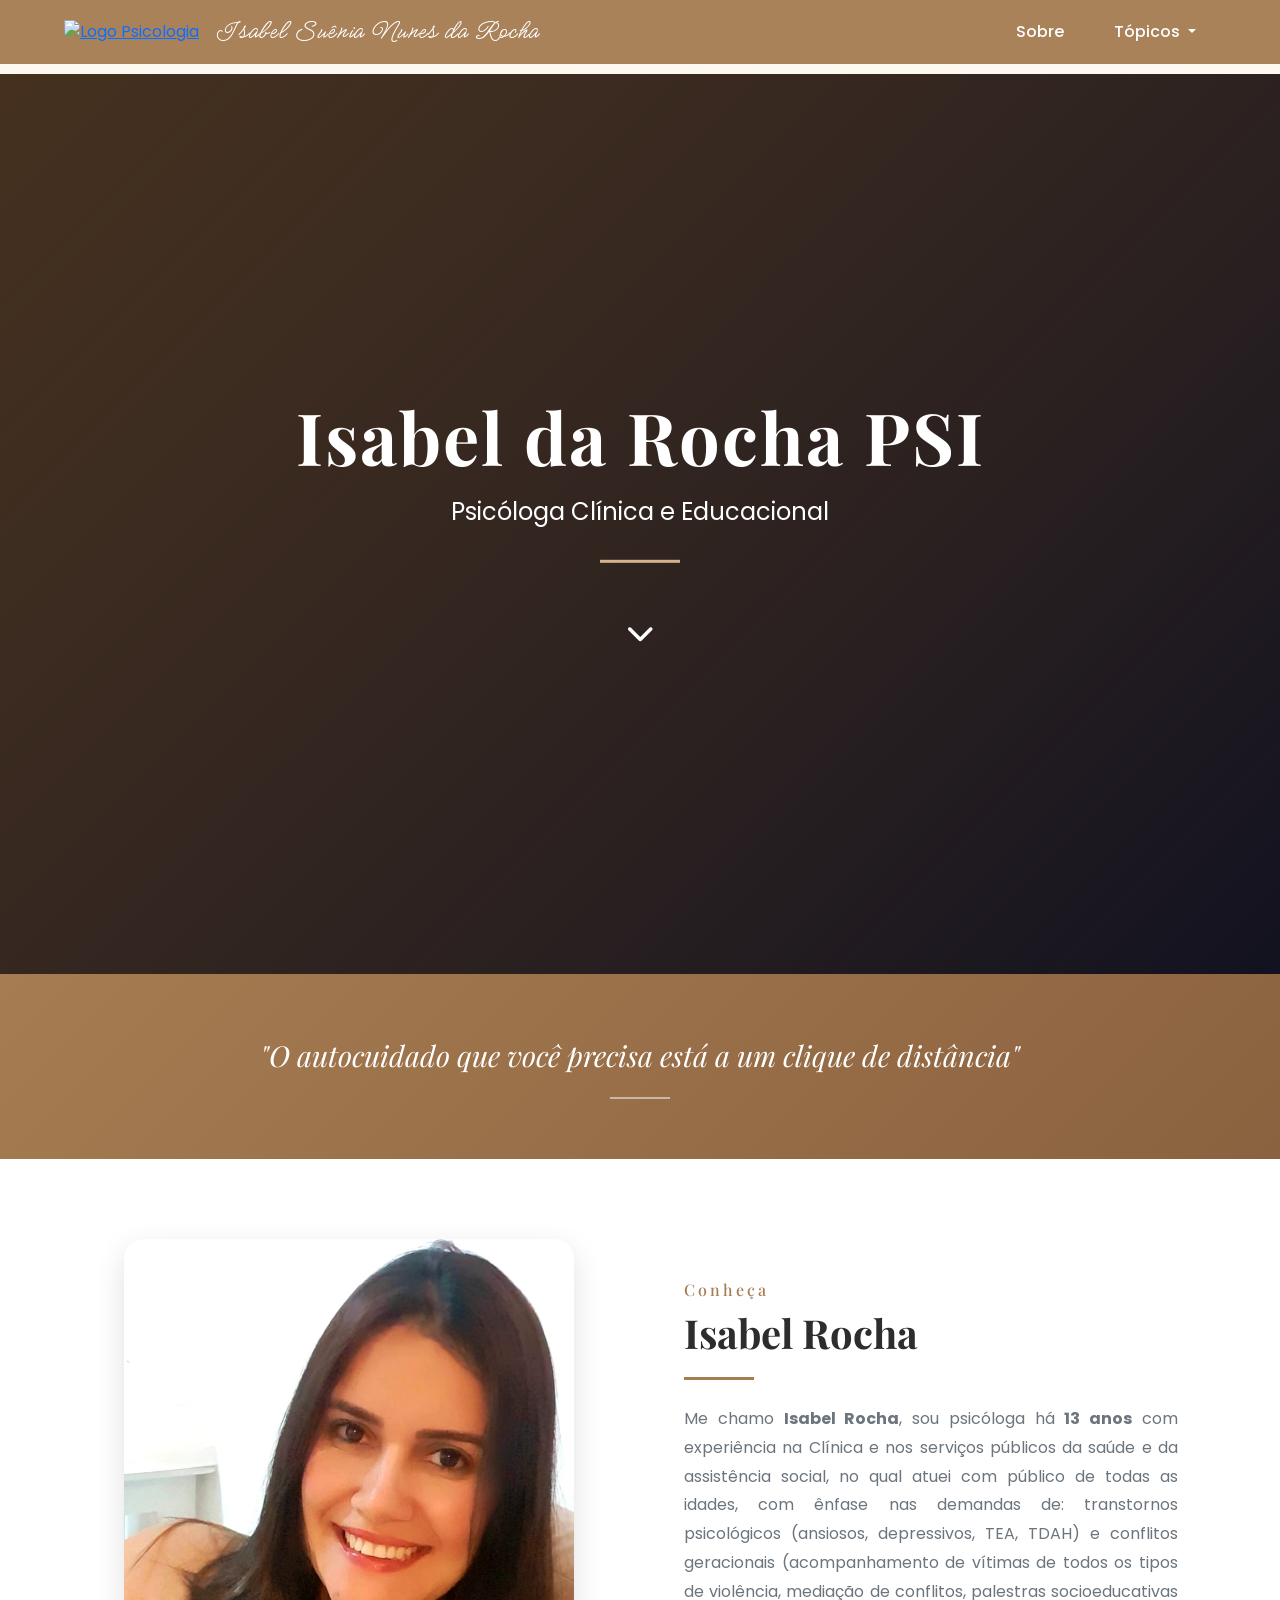
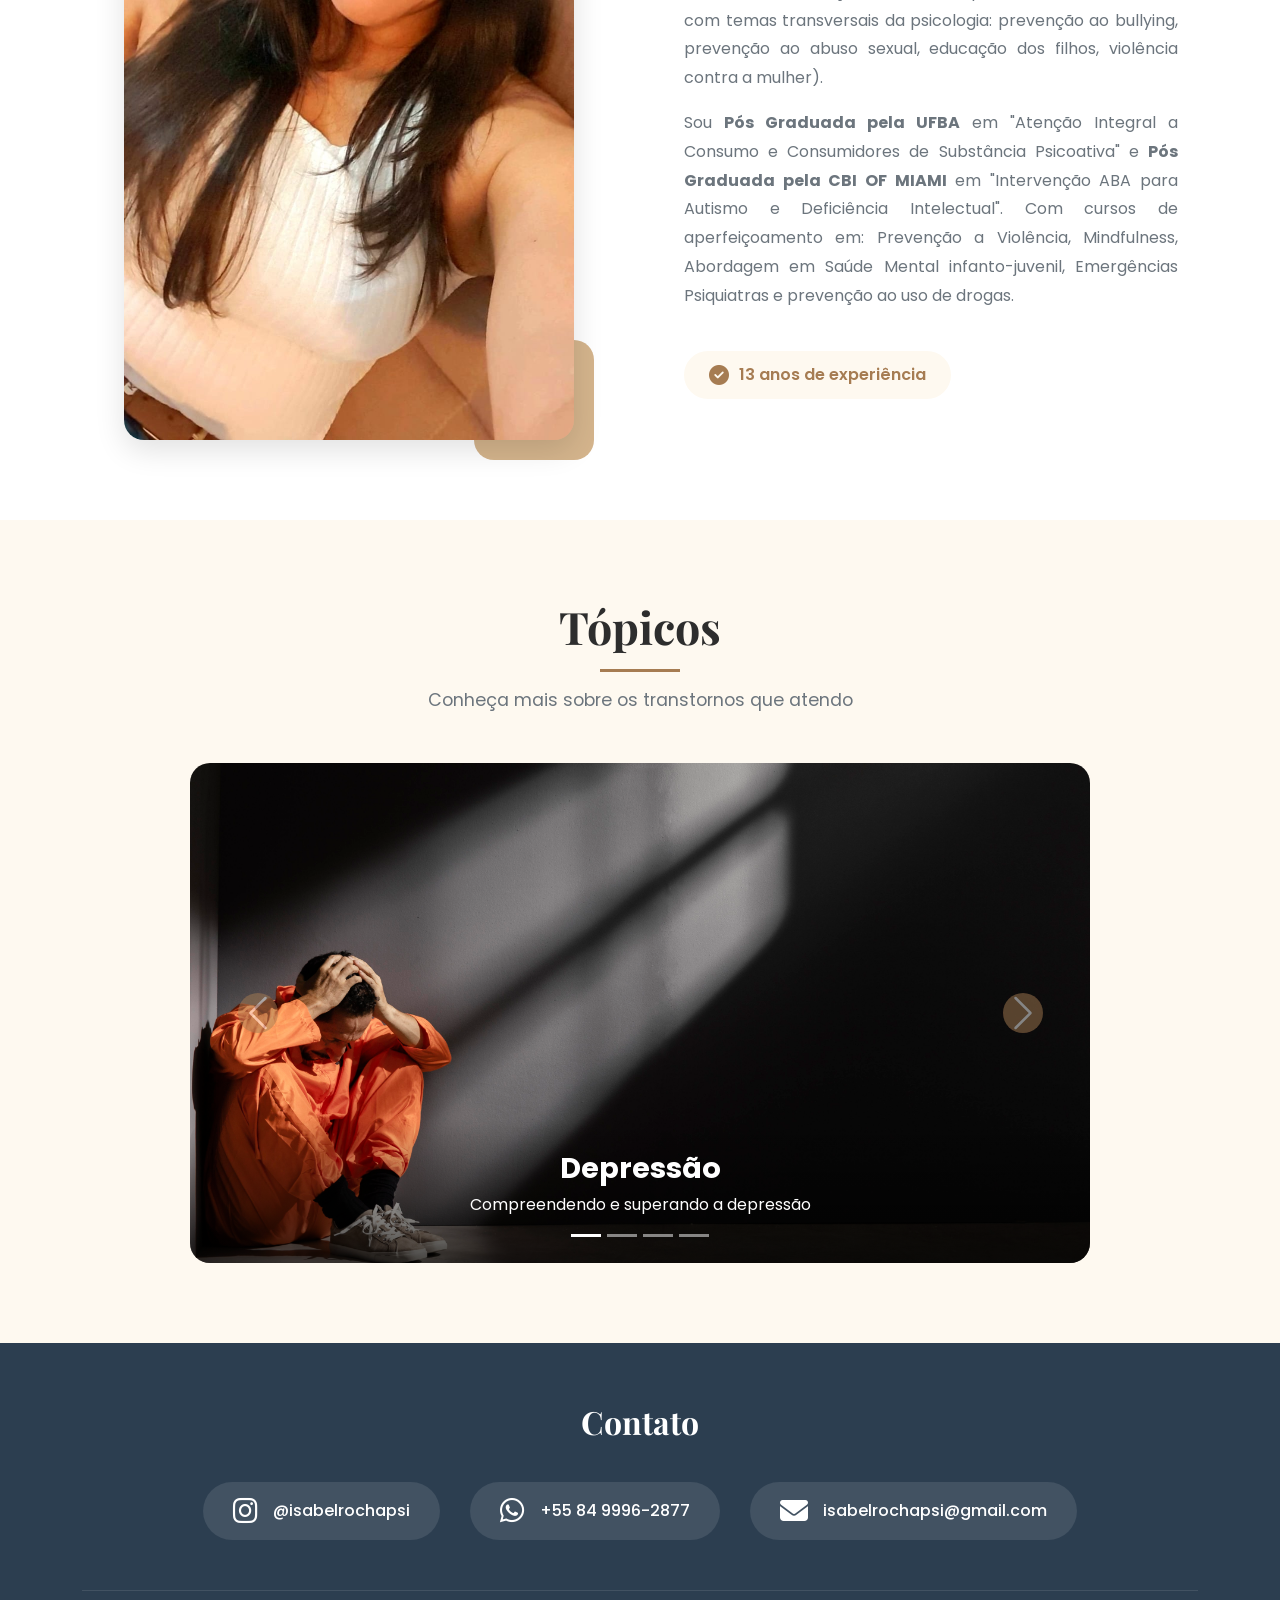
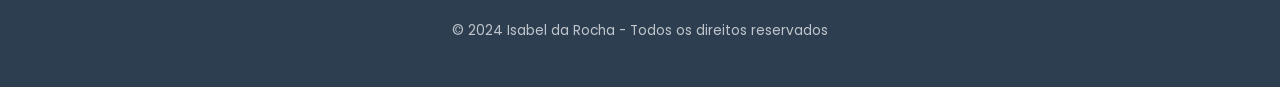
==== index.html @ a05167c0 "Update index.html teste" ====
<!DOCTYPE html>
<html lang="pt-br">

<head>
  <meta charset="UTF-8" />
  <meta name="viewport" content="width=device-width, initial-scale=1.0" />
  <meta name="description" content="Isabel da Rocha - Psicóloga Clínica e Educacional. Atendimento especializado em depressão, ansiedade, autismo e TDAH. Agende sua consulta." />
  <meta name="keywords" content="psicóloga, terapia, saúde mental, depressão, ansiedade, autismo, TDAH" />
  <meta name="author" content="Isabel Suênia Nunes da Rocha" />
  <title>Isabel da Rocha | Psicóloga Clínica e Educacional</title>

  <!-- Bootstrap 5 -->
  <link href="https://cdn.jsdelivr.net/npm/bootstrap@5.3.8/dist/css/bootstrap.min.css" rel="stylesheet" />
  
  <!-- Font Awesome (ícones modernos) -->
  <link rel="stylesheet" href="https://cdnjs.cloudflare.com/ajax/libs/font-awesome/6.5.1/css/all.min.css" />
  
  <!-- Google Fonts -->
  <link rel="preconnect" href="https://fonts.googleapis.com" />
  <link rel="preconnect" href="https://fonts.gstatic.com" crossorigin />
  <link href="https://fonts.googleapis.com/css2?family=Playfair+Display:wght@400;500;600;700;800&family=Poppins:wght@300;400;500;600;700&display=swap" rel="stylesheet" />
  <link href="https://fonts.googleapis.com/css2?family=Meow+Script&display=swap" rel="stylesheet" />

  <link rel="stylesheet" href="principal.css" />
</head>

<body>

  <!-- CABEÇALHO -->
  <header class="cabecalho">
    <div class="logo-area">
      <a href="index.html">
        <img src="https://images.seeklogo.com/logo-png/23/2/psicologia-logo-png_seeklogo-238746.png" alt="Logo Psicologia" />
      </a>
      <h3>Isabel Suênia Nunes da Rocha</h3>
    </div>
    <nav class="cabecalho-nav">
      <a href="#sobre">Sobre</a>
      <div class="nav-item dropdown">
        <a class="nav-link dropdown-toggle" href="#" role="button" data-bs-toggle="dropdown" aria-expanded="false">
          Tópicos
        </a>
        <ul class="dropdown-menu">
          <li><a class="dropdown-item" href="depressao.html">Depressão</a></li>
          <li><a class="dropdown-item" href="ansiedade.html">Ansiedade</a></li>
          <li><a class="dropdown-item" href="autismo.html">Autismo</a></li>
          <li><a class="dropdown-item" href="tdh.html">TDAH</a></li>
        </ul>
      </div>
    </nav>
  </header>

  <!-- HERO COM VÍDEO DO YOUTUBE -->
  <section class="hero-video">
    <div class="video-wrapper">
      <iframe 
       src="https://www.youtube.com/embed/PscFE5DosHw?autoplay=1&mute=1&loop=1&playlist=PscFE5DosHw&controls=0&showinfo=0&modestbranding=1&rel=0&iv_load_policy=3"
        title="Vídeo de fundo Isabel Rocha - Psicóloga"
        frameborder="0"
        allow="accelerometer; autoplay; clipboard-write; encrypted-media; gyroscope; picture-in-picture; web-share"
        referrerpolicy="strict-origin-when-cross-origin"
        allowfullscreen>
      </iframe>
    </div>
    <div class="video-overlay"></div>
    <div class="hero-content">
      <h1 class="hero-title">Isabel da Rocha PSI</h1>
      <p class="hero-subtitle">Psicóloga Clínica e Educacional</p>
      <div class="hero-decoration"></div>
      <a href="#sobre" class="btn-scroll">
        <i class="fas fa-chevron-down"></i>
      </a>
    </div>
  </section>

  <!-- FRASE DE DESTAQUE -->
  <div class="frase-destaque">
    <div class="container text-center">
      <p class="frase-texto">"O autocuidado que você precisa está a um clique de distância"</p>
      <div class="frase-linha"></div>
    </div>
  </div>

  <!-- SOBRE -->
  <section class="sobre-section" id="sobre">
    <div class="container">
      <div class="row align-items-center g-5">
        <div class="col-lg-6 text-center">
          <div class="foto-wrapper">
            <img src="img/foto-tia.jpeg" alt="Isabel Rocha - Psicóloga" class="foto-perfil" />
            <div class="foto-destaque"></div>
          </div>
        </div>
        <div class="col-lg-6">
          <div class="sobre-conteudo">
            <h2 class="sobre-titulo">
              <span class="titulo-menor">Conheça</span>
              Isabel Rocha
            </h2>
            <div class="sobre-linha"></div>
            <p class="sobre-texto">
              Me chamo <strong>Isabel Rocha</strong>, sou psicóloga há <strong>13 anos</strong> com experiência na
              Clínica e nos serviços públicos da saúde e da assistência social, no qual atuei com público de todas as
              idades,
              com ênfase nas demandas de: transtornos psicológicos (ansiosos, depressivos, TEA, TDAH) e conflitos
              geracionais
              (acompanhamento de vítimas de todos os tipos de violência, mediação de conflitos, palestras
              socioeducativas
              com temas transversais da psicologia: prevenção ao bullying, prevenção ao abuso sexual, educação dos
              filhos,
              violência contra a mulher).
            </p>
            <p class="sobre-texto mt-3">
              Sou <strong>Pós Graduada pela UFBA</strong> em "Atenção Integral a Consumo e Consumidores de Substância
              Psicoativa"
              e <strong>Pós Graduada pela CBI OF MIAMI</strong> em "Intervenção ABA para Autismo e Deficiência
              Intelectual".
              Com cursos de aperfeiçoamento em: Prevenção a Violência, Mindfulness, Abordagem em Saúde Mental
              infanto-juvenil,
              Emergências Psiquiatras e prevenção ao uso de drogas.
            </p>
            <div class="sobre-badge">
              <i class="fas fa-check-circle"></i> 13 anos de experiência
            </div>
          </div>
        </div>
      </div>
    </div>
  </section>

  <!-- TÓPICOS COM CARROSSEL -->
  <section class="topicos-section">
    <div class="container">
      <div class="section-header">
        <h2 class="section-titulo">Tópicos</h2>
        <div class="section-linha"></div>
        <p class="section-subtitulo">Conheça mais sobre os transtornos que atendo</p>
      </div>

      <div class="carousel-container">
        <div id="carouselTopicos" class="carousel slide" data-bs-ride="carousel">
          <div class="carousel-indicators">
            <button type="button" data-bs-target="#carouselTopicos" data-bs-slide-to="0" class="active"></button>
            <button type="button" data-bs-target="#carouselTopicos" data-bs-slide-to="1"></button>
            <button type="button" data-bs-target="#carouselTopicos" data-bs-slide-to="2"></button>
            <button type="button" data-bs-target="#carouselTopicos" data-bs-slide-to="3"></button>
          </div>
          <div class="carousel-inner">
            <div class="carousel-item active">
              <a href="depressao.html">
                <img src="img/depressao-corroussel.jpg" class="d-block w-100" alt="Depressão" />
                <div class="carousel-caption">
                  <h5>Depressão</h5>
                  <p>Compreendendo e superando a depressão</p>
                </div>
              </a>
            </div>
            <div class="carousel-item">
              <a href="ansiedade.html">
                <img src="img/ansiedade-carroussel.jpg" class="d-block w-100" alt="Ansiedade" />
                <div class="carousel-caption">
                  <h5>Ansiedade</h5>
                  <p>Controlando a ansiedade no dia a dia</p>
                </div>
              </a>
            </div>
            <div class="carousel-item">
              <a href="autismo.html">
                <img src="img/autista-carroussel.jpg" class="d-block w-100" alt="Autismo" />
                <div class="carousel-caption">
                  <h5>Autismo</h5>
                  <p>Compreendendo o espectro autista</p>
                </div>
              </a>
            </div>
            <div class="carousel-item">
              <a href="tdh.html">
                <img src="img/tdh-carousel.jpg" class="d-block w-100" alt="TDAH" />
                <div class="carousel-caption">
                  <h5>TDAH</h5>
                  <p>Entendendo o Transtorno de Déficit de Atenção</p>
                </div>
              </a>
            </div>
          </div>
          <button class="carousel-control-prev" type="button" data-bs-target="#carouselTopicos" data-bs-slide="prev">
            <span class="carousel-control-prev-icon"></span>
            <span class="visually-hidden">Anterior</span>
          </button>
          <button class="carousel-control-next" type="button" data-bs-target="#carouselTopicos" data-bs-slide="next">
            <span class="carousel-control-next-icon"></span>
            <span class="visually-hidden">Próximo</span>
          </button>
        </div>
      </div>
    </div>
  </section>
<!-- a -->
  <!-- CONTATO -->
  <footer class="footer-contato">
    <div class="container">
      <h4>Contato</h4>
      <div class="contato-links">
        <a href="https://www.instagram.com/psicologa.isabeldarocha/" target="_blank" class="contato-card">
          <i class="fab fa-instagram"></i>
          <span>@isabelrochapsi</span>
        </a>
        <a href="https://wa.me/558499962877" target="_blank" class="contato-card">
          <i class="fab fa-whatsapp"></i>
          <span>+55 84 9996-2877</span>
        </a>
        <a href="mailto:Isabelrocha.psicologia@gmail.com" target="_blank" class="contato-card">
          <i class="fas fa-envelope"></i>
          <span>isabelrochapsi@gmail.com</span>
        </a>
      </div>
      <div class="footer-copyright">
        <p>&copy; 2024 Isabel da Rocha - Todos os direitos reservados</p>
      </div>
    </div>
  </footer>

  <script src="https://cdn.jsdelivr.net/npm/bootstrap@5.3.8/dist/js/bootstrap.bundle.min.js"></script>
</body>

</html>
---- principal.css ----
/* ===== RESET E VARIÁVEIS ===== */
:root {
  --primary: #a67c52;
  --primary-dark: #8b623f;
  --primary-light: #d4b48c;
  --secondary: #2c3e50;
  --text-dark: #2d2d2d;
  --text-light: #6c757d;
  --bg-light: #fef9f0;
  --bg-white: #ffffff;
  --shadow-sm: 0 5px 20px rgba(0, 0, 0, 0.08);
  --shadow-md: 0 10px 30px rgba(0, 0, 0, 0.12);
  --transition: all 0.3s ease;
}

* {
  margin: 0;
  padding: 0;
  box-sizing: border-box;
}

body {
  font-family: 'Poppins', sans-serif;
  background-color: var(--bg-light);
  color: var(--text-dark);
  overflow-x: hidden;
}

html {
  scroll-behavior: smooth;
}

/* ===== CABEÇALHO ===== */
.cabecalho {
  background: rgba(166, 124, 82, 0.95);
  backdrop-filter: blur(10px);
  display: flex;
  align-items: center;
  justify-content: space-between;
  padding: 12px 5%;
  width: 100%;
  position: fixed;
  top: 0;
  left: 0;
  z-index: 1000;
  transition: var(--transition);
}

.logo-area {
  display: flex;
  align-items: center;
  gap: 15px;
}

.cabecalho img {
  width: 50px;
  height: auto;
  transition: var(--transition);
}

.cabecalho img:hover {
  transform: scale(1.05);
}

.cabecalho h3 {
  margin: 0;
  color: white;
  font-size: 28px;
  font-family: 'Meow Script', cursive;
  font-weight: 400;
  letter-spacing: 1px;
}

.cabecalho-nav {
  display: flex;
  align-items: center;
  gap: 10px;
}

.cabecalho-nav a {
  text-decoration: none;
  color: white;
  font-size: 16px;
  font-weight: 500;
  padding: 8px 20px;
  border-radius: 30px;
  transition: var(--transition);
}

.cabecalho-nav a:hover {
  background: rgba(255, 255, 255, 0.2);
  transform: translateY(-2px);
}

.dropdown-menu {
  background: var(--primary);
  border: none;
  border-radius: 12px;
  padding: 8px 0;
  margin-top: 10px;
}

.dropdown-item {
  color: white !important;
  padding: 10px 25px;
  transition: var(--transition);
}

.dropdown-item:hover {
  background: rgba(255, 255, 255, 0.2) !important;
  transform: translateX(5px);
}

/* ===== HERO COM VÍDEO DO YOUTUBE ===== */
.hero-video {
  position: relative;
  width: 100%;
  height: 100vh;
  overflow: hidden;
  margin-top: 74px;
}

/* WRAPPER DO VÍDEO DO YOUTUBE */
/* ===== VÍDEO DO YOUTUBE COM FALLBACK PROFISSIONAL ===== */
.video-wrapper {
  position: absolute;
  top: 0;
  left: 0;
  width: 100%;
  height: 100%;
  overflow: hidden;
  z-index: 0;
  /* Imagem de fallback enquanto o vídeo não carrega */
  background-image: linear-gradient(135deg, var(--primary-dark), #1a1a2e);
  background-size: cover;
  background-position: center;
}

.video-wrapper iframe {
  position: absolute;
  top: 50%;
  left: 50%;
  width: 100vw;
  height: 100vh;
  transform: translate(-50%, -50%);
  pointer-events: none;
  opacity: 0;
  animation: fadeInIframe 0.8s ease 0.3s forwards;
}

@keyframes fadeInIframe {
  from {
    opacity: 0;
  }
  to {
    opacity: 1;
  }
}

/* OVERLAY escuro para o texto ficar legível */
.video-overlay {
  position: absolute;
  top: 0;
  left: 0;
  width: 100%;
  height: 100%;
  background: linear-gradient(135deg, rgba(0, 0, 0, 0.5), rgba(0, 0, 0, 0.3));
  z-index: 1;
}

/* CONTEÚDO FICA SOBRE O VÍDEO */
.hero-content {
  position: absolute;
  top: 50%;
  left: 50%;
  transform: translate(-50%, -50%);
  text-align: center;
  color: white;
  z-index: 2;
  width: 100%;
  padding: 0 20px;
}

.hero-title {
  font-family: 'Playfair Display', serif;
  font-size: 4.5rem;
  font-weight: 700;
  margin-bottom: 15px;
  letter-spacing: 2px;
  animation: fadeInUp 0.8s ease;
}

.hero-subtitle {
  font-size: 1.5rem;
  font-weight: 400;
  margin-bottom: 30px;
  animation: fadeInUp 0.8s ease 0.2s both;
}

.hero-decoration {
  width: 80px;
  height: 3px;
  background: var(--primary-light);
  margin: 0 auto;
  animation: fadeInUp 0.8s ease 0.4s both;
}

.btn-scroll {
  display: inline-block;
  margin-top: 50px;
  color: white;
  font-size: 28px;
  animation: bounce 2s infinite;
  transition: var(--transition);
}

.btn-scroll:hover {
  color: var(--primary-light);
  transform: translateY(5px);
}

@keyframes fadeInUp {
  from {
    opacity: 0;
    transform: translateY(30px);
  }
  to {
    opacity: 1;
    transform: translateY(0);
  }
}

@keyframes bounce {
  0%, 100% { transform: translateY(0); }
  50% { transform: translateY(10px); }
}

/* ===== FRASE DESTAQUE ===== */
.frase-destaque {
  background: linear-gradient(135deg, var(--primary), var(--primary-dark));
  color: white;
  padding: 60px 20px;
  text-align: center;
}

.frase-texto {
  font-size: 1.8rem;
  font-weight: 400;
  font-style: italic;
  margin-bottom: 20px;
  font-family: 'Playfair Display', serif;
}

.frase-linha {
  width: 60px;
  height: 2px;
  background: rgba(255, 255, 255, 0.5);
  margin: 0 auto;
}

/* ===== SOBRE ===== */
.sobre-section {
  padding: 80px 5%;
  background: var(--bg-white);
}

.foto-wrapper {
  position: relative;
  display: inline-block;
}

.foto-perfil {
  width: 100%;
  max-width: 450px;
  border-radius: 20px;
  box-shadow: var(--shadow-md);
  transition: var(--transition);
  position: relative;
  z-index: 2;
}

.foto-perfil:hover {
  transform: scale(1.02);
}

.foto-destaque {
  position: absolute;
  bottom: -20px;
  right: -20px;
  width: 120px;
  height: 120px;
  background: var(--primary-light);
  border-radius: 20px;
  z-index: 1;
}

.sobre-conteudo {
  padding: 20px;
}

.sobre-titulo {
  font-family: 'Playfair Display', serif;
  font-size: 2.5rem;
  font-weight: 700;
  color: var(--text-dark);
  margin-bottom: 10px;
}

.titulo-menor {
  display: block;
  font-size: 1rem;
  font-weight: 500;
  color: var(--primary);
  letter-spacing: 3px;
  margin-bottom: 10px;
}

.sobre-linha {
  width: 70px;
  height: 3px;
  background: var(--primary);
  margin: 20px 0 25px 0;
}

.sobre-texto {
  font-size: 1rem;
  line-height: 1.8;
  color: var(--text-light);
  text-align: justify;
}

.sobre-badge {
  display: inline-flex;
  align-items: center;
  gap: 10px;
  background: var(--bg-light);
  padding: 12px 25px;
  border-radius: 50px;
  margin-top: 25px;
  font-weight: 600;
  color: var(--primary);
}

.sobre-badge i {
  font-size: 20px;
}

/* ===== TÓPICOS ===== */
.topicos-section {
  padding: 80px 5%;
  background: var(--bg-light);
}

.section-header {
  text-align: center;
  margin-bottom: 50px;
}

.section-titulo {
  font-family: 'Playfair Display', serif;
  font-size: 2.8rem;
  font-weight: 700;
  color: var(--text-dark);
  margin-bottom: 15px;
}

.section-linha {
  width: 80px;
  height: 3px;
  background: var(--primary);
  margin: 0 auto 15px;
}

.section-subtitulo {
  font-size: 1.1rem;
  color: var(--text-light);
}

.carousel-container {
  max-width: 900px;
  margin: 0 auto;
}

.carousel-item img {
  border-radius: 20px;
  height: 500px;
  object-fit: cover;
}

.carousel-caption {
  background: linear-gradient(0deg, rgba(0, 0, 0, 0.7), transparent);
  border-radius: 20px;
  bottom: 0;
  left: 0;
  right: 0;
  padding: 30px;
}

.carousel-caption h5 {
  font-size: 1.8rem;
  font-weight: 700;
}

.carousel-caption p {
  font-size: 1rem;
}

.carousel-control-prev-icon,
.carousel-control-next-icon {
  background-color: var(--primary);
  border-radius: 50%;
  padding: 20px;
}

/* ===== FOOTER ===== */
.footer-contato {
  background: var(--secondary);
  color: white;
  padding: 60px 5% 30px;
}

.footer-contato h4 {
  text-align: center;
  font-size: 2rem;
  font-weight: 700;
  margin-bottom: 40px;
  font-family: 'Playfair Display', serif;
}

.contato-links {
  display: flex;
  justify-content: center;
  gap: 30px;
  flex-wrap: wrap;
  margin-bottom: 50px;
}

.contato-card {
  display: flex;
  align-items: center;
  gap: 15px;
  background: rgba(255, 255, 255, 0.1);
  padding: 15px 30px;
  border-radius: 50px;
  text-decoration: none;
  color: white;
  transition: var(--transition);
}

.contato-card:hover {
  background: var(--primary);
  transform: translateY(-5px);
  color: white;
}

.contato-card i {
  font-size: 28px;
}

.contato-card span {
  font-size: 1rem;
  font-weight: 500;
}

.footer-copyright {
  text-align: center;
  padding-top: 30px;
  border-top: 1px solid rgba(255, 255, 255, 0.1);
}

.footer-copyright p {
  font-size: 0.85rem;
  opacity: 0.7;
}

/* ===== RESPONSIVO ===== */
@media (max-width: 992px) {
  .hero-title {
    font-size: 3rem;
  }
  
  .hero-subtitle {
    font-size: 1.2rem;
  }
  
  .frase-texto {
    font-size: 1.4rem;
  }
  
  .sobre-titulo {
    font-size: 2rem;
  }
}

@media (max-width: 768px) {
  .cabecalho {
    flex-direction: column;
    gap: 12px;
    padding: 12px 20px;
  }
  
  .logo-area {
    flex-direction: column;
    text-align: center;
  }
  
  .cabecalho h3 {
    font-size: 22px;
  }
  
  .hero-video {
    margin-top: 110px;
    height: 70vh;
  }
  
  .hero-title {
    font-size: 2rem;
  }
  
  .hero-subtitle {
    font-size: 1rem;
  }
  
  .frase-texto {
    font-size: 1.1rem;
  }
  
  .frase-destaque {
    padding: 40px 20px;
  }
  
  .sobre-section {
    padding: 50px 20px;
  }
  
  .foto-perfil {
    max-width: 300px;
  }
  
  .foto-destaque {
    width: 80px;
    height: 80px;
    bottom: -10px;
    right: -10px;
  }
  
  .sobre-titulo {
    font-size: 1.8rem;
    text-align: center;
  }
  
  .sobre-linha {
    margin: 20px auto;
  }
  
  .sobre-texto {
    font-size: 0.95rem;
    text-align: left;
  }
  
  .section-titulo {
    font-size: 2rem;
  }
  
  .carousel-item img {
    height: 300px;
  }
  
  .carousel-caption h5 {
    font-size: 1.2rem;
  }
  
  .carousel-caption p {
    font-size: 0.8rem;
  }
  
  .contato-card {
    padding: 12px 20px;
    width: 100%;
    justify-content: center;
  }
  
  .contato-card span {
    font-size: 0.9rem;
  }
  
  .footer-contato h4 {
    font-size: 1.5rem;
  }
}

@media (max-width: 480px) {
  .hero-title {
    font-size: 1.6rem;
  }
  
  .hero-subtitle {
    font-size: 0.9rem;
  }
  
  .frase-texto {
    font-size: 1rem;
  }
  
  .section-titulo {
    font-size: 1.6rem;
  }
}
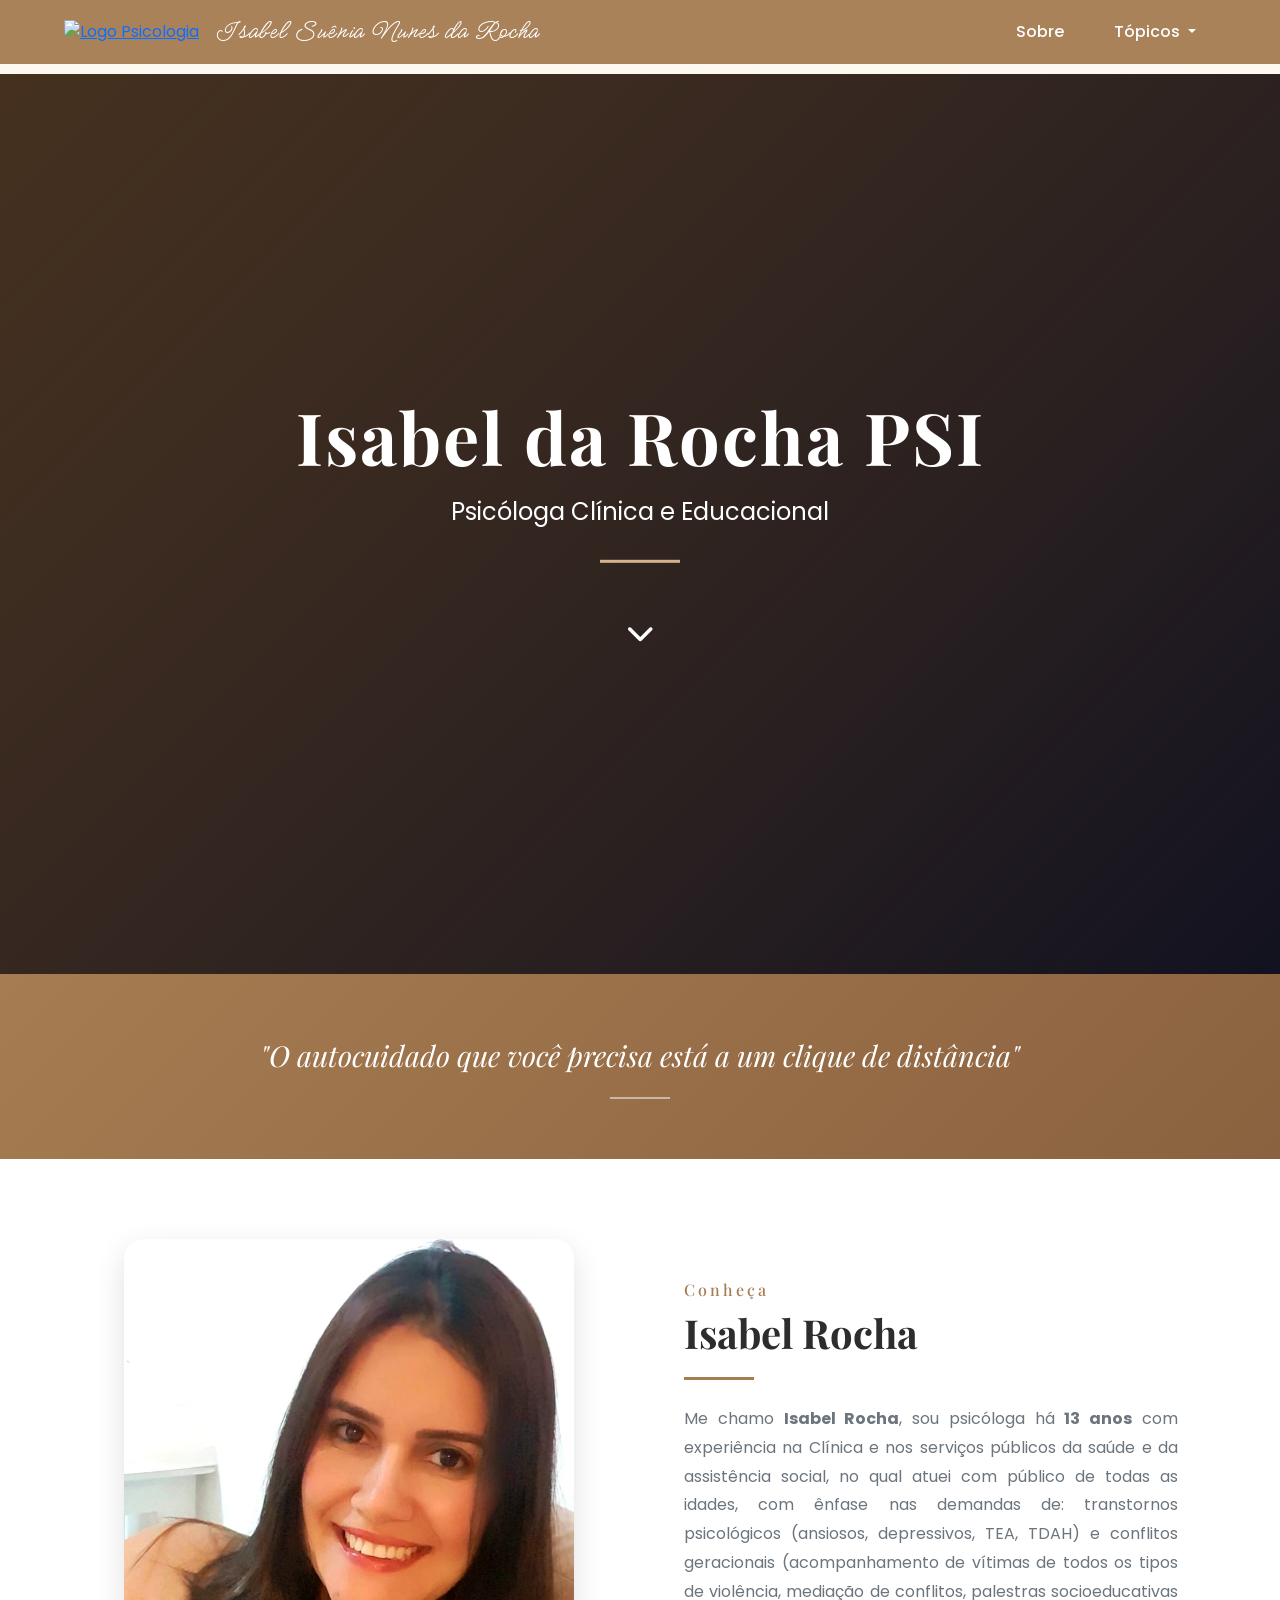
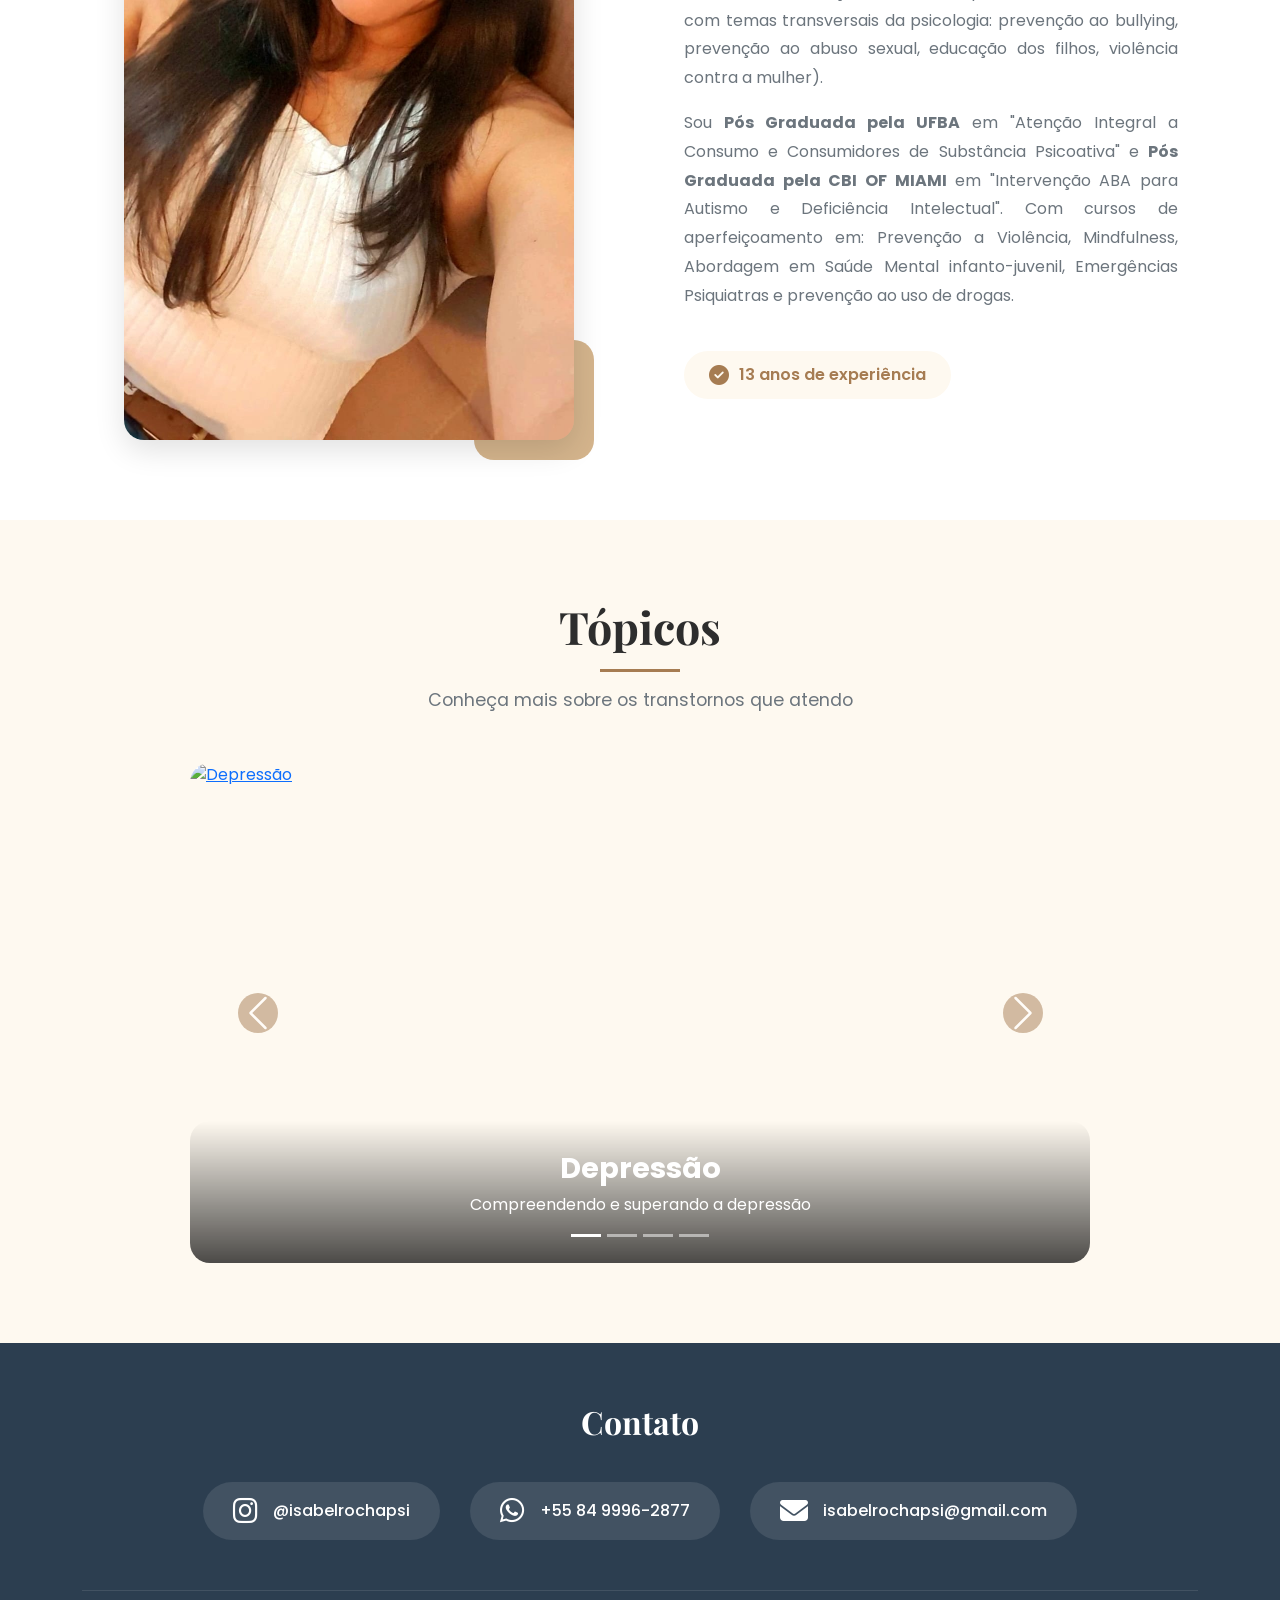
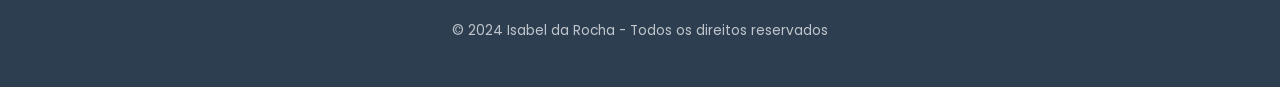
==== commit 5b280000: "Add files via upload atualização de codigos" ====
--- a/index.html
+++ b/index.html
@@ -148,7 +148,7 @@
           <div class="carousel-inner">
             <div class="carousel-item active">
               <a href="depressao.html">
-                <img src="img/depressao-corroussel.jpg" class="d-block w-100" alt="Depressão" />
+                <img src="img/depressão.jpg" class="d-block w-100" alt="Depressão" />
                 <div class="carousel-caption">
                   <h5>Depressão</h5>
                   <p>Compreendendo e superando a depressão</p>
@@ -157,7 +157,7 @@
             </div>
             <div class="carousel-item">
               <a href="ansiedade.html">
-                <img src="img/ansiedade-carroussel.jpg" class="d-block w-100" alt="Ansiedade" />
+                <img src="img/ansiedade.jpg" class="d-block w-100" alt="Ansiedade" />
                 <div class="carousel-caption">
                   <h5>Ansiedade</h5>
                   <p>Controlando a ansiedade no dia a dia</p>
@@ -166,7 +166,7 @@
             </div>
             <div class="carousel-item">
               <a href="autismo.html">
-                <img src="img/autista-carroussel.jpg" class="d-block w-100" alt="Autismo" />
+                <img src="img/autista.jpg" class="d-block w-100" alt="Autismo" />
                 <div class="carousel-caption">
                   <h5>Autismo</h5>
                   <p>Compreendendo o espectro autista</p>
@@ -175,7 +175,7 @@
             </div>
             <div class="carousel-item">
               <a href="tdh.html">
-                <img src="img/tdh-carousel.jpg" class="d-block w-100" alt="TDAH" />
+                <img src="img/tdh.jpg" class="d-block w-100" alt="TDAH" />
                 <div class="carousel-caption">
                   <h5>TDAH</h5>
                   <p>Entendendo o Transtorno de Déficit de Atenção</p>
@@ -195,7 +195,7 @@
       </div>
     </div>
   </section>
-<!-- a -->
+
   <!-- CONTATO -->
   <footer class="footer-contato">
     <div class="container">
@@ -223,4 +223,4 @@
   <script src="https://cdn.jsdelivr.net/npm/bootstrap@5.3.8/dist/js/bootstrap.bundle.min.js"></script>
 </body>
 
-</html>
+</html>
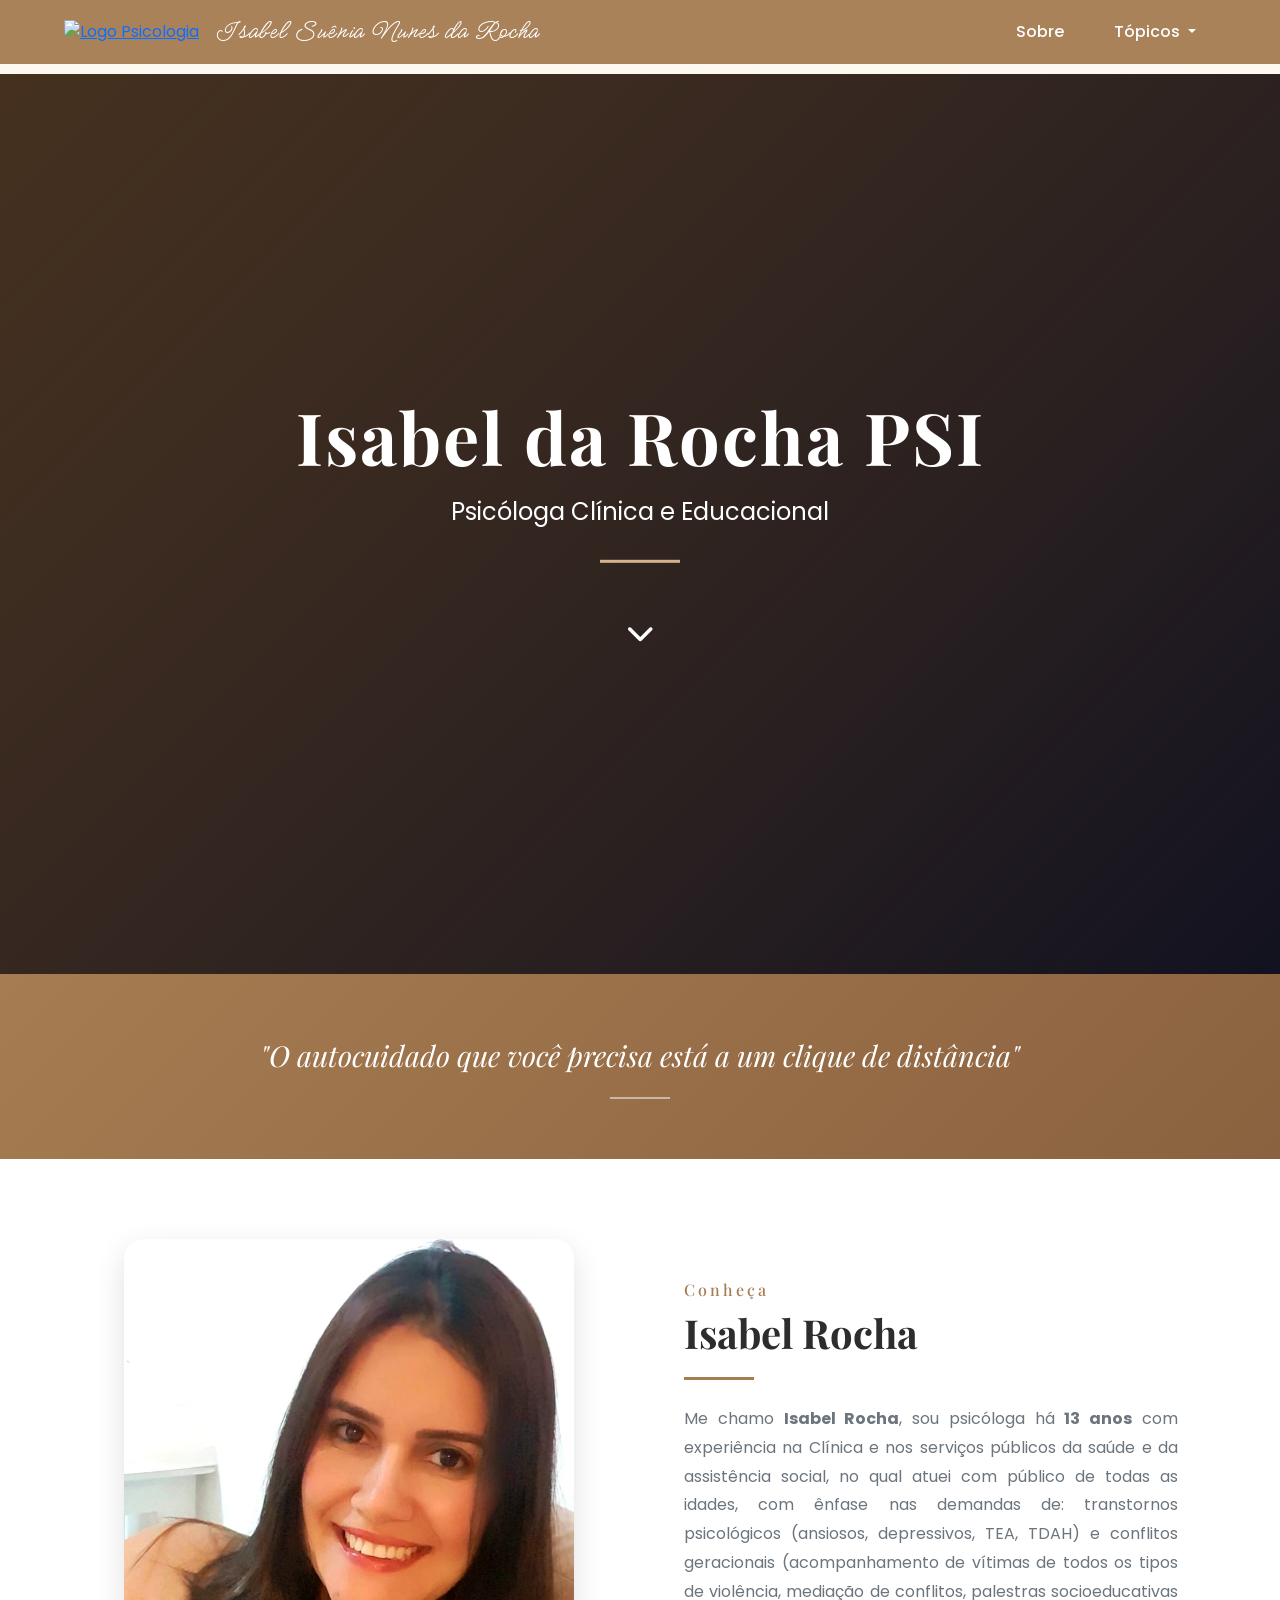
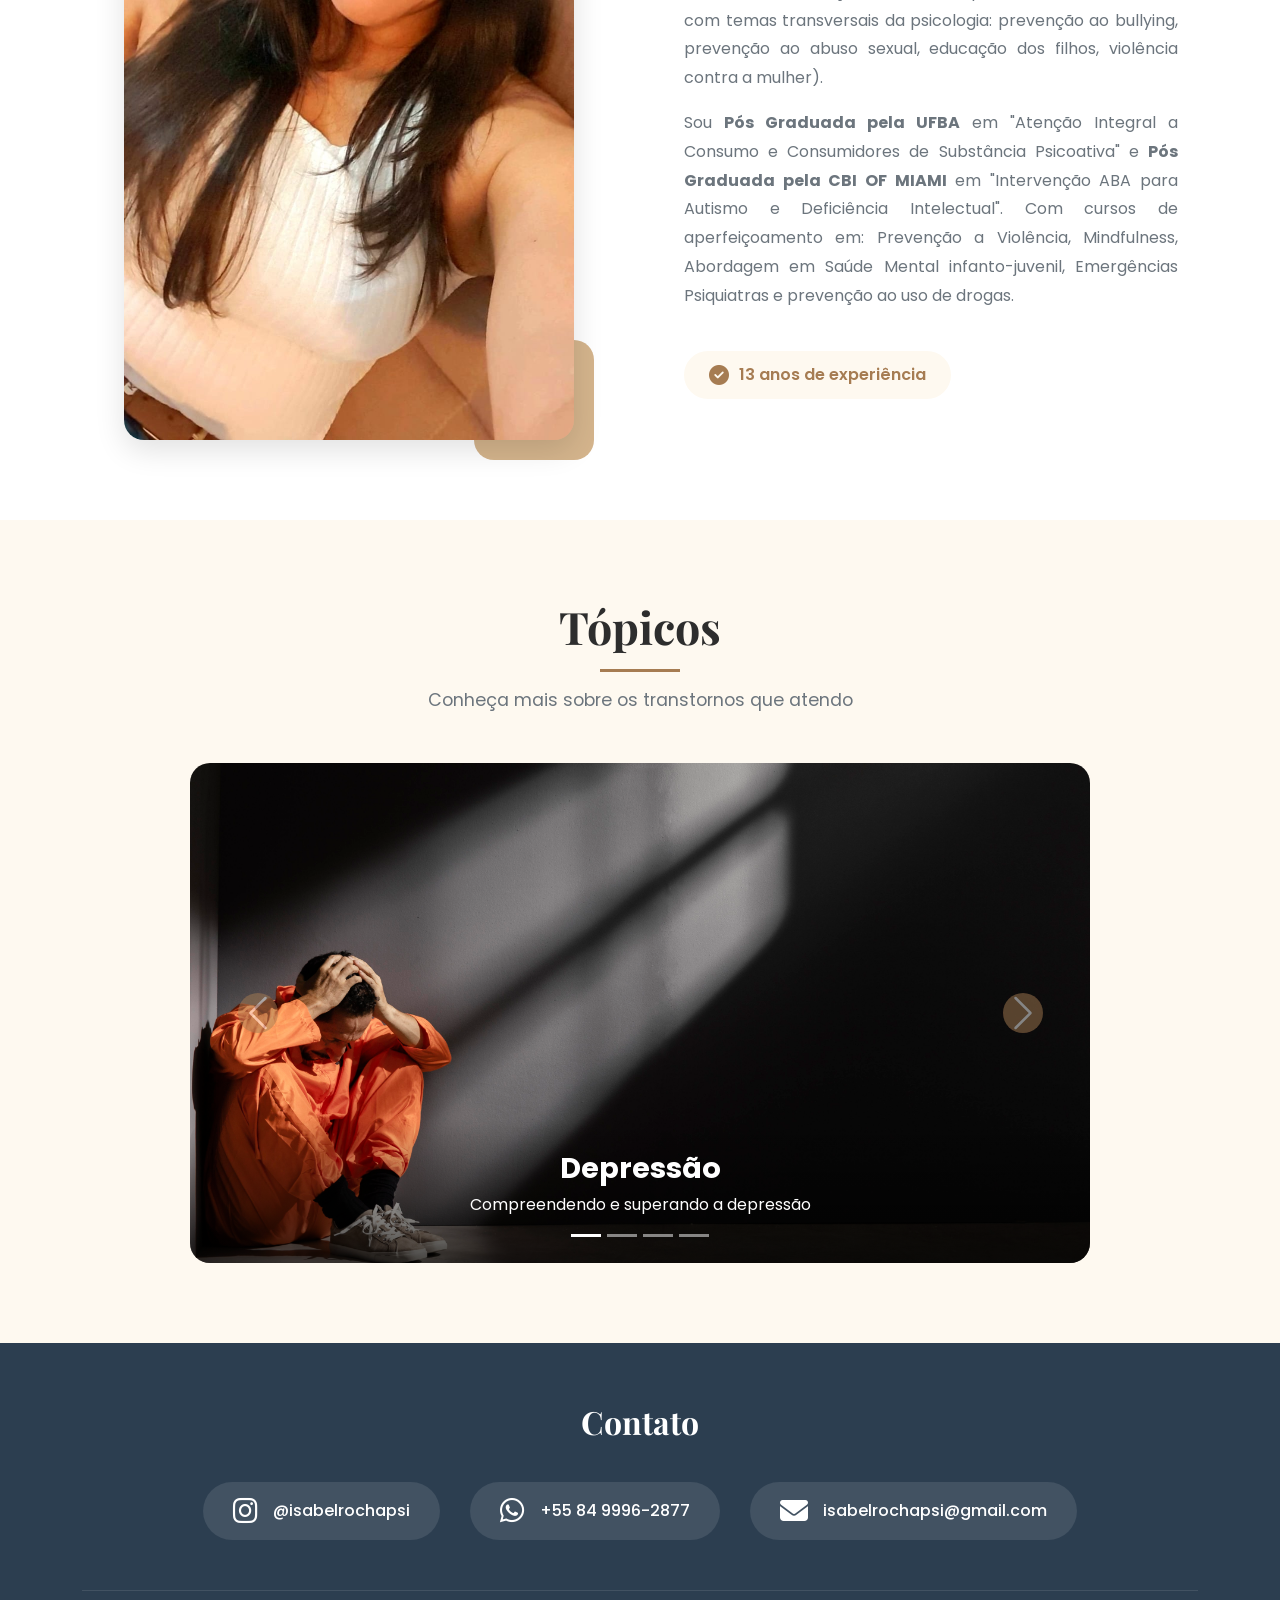
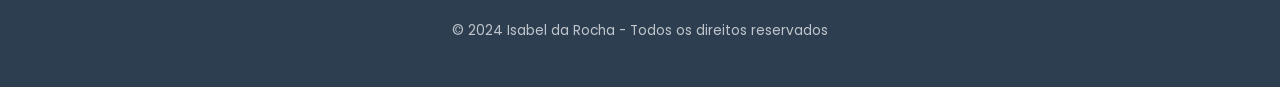
==== commit 0b950ede: "Fix image source for depressao in carousel a" ====
--- a/index.html
+++ b/index.html
@@ -148,7 +148,7 @@
           <div class="carousel-inner">
             <div class="carousel-item active">
               <a href="depressao.html">
-                <img src="img/depressão.jpg" class="d-block w-100" alt="Depressão" />
+                <img src="img/depressao.jpg" class="d-block w-100" alt="Depressão" />
                 <div class="carousel-caption">
                   <h5>Depressão</h5>
                   <p>Compreendendo e superando a depressão</p>
@@ -223,4 +223,4 @@
   <script src="https://cdn.jsdelivr.net/npm/bootstrap@5.3.8/dist/js/bootstrap.bundle.min.js"></script>
 </body>
 
-</html>+</html>
